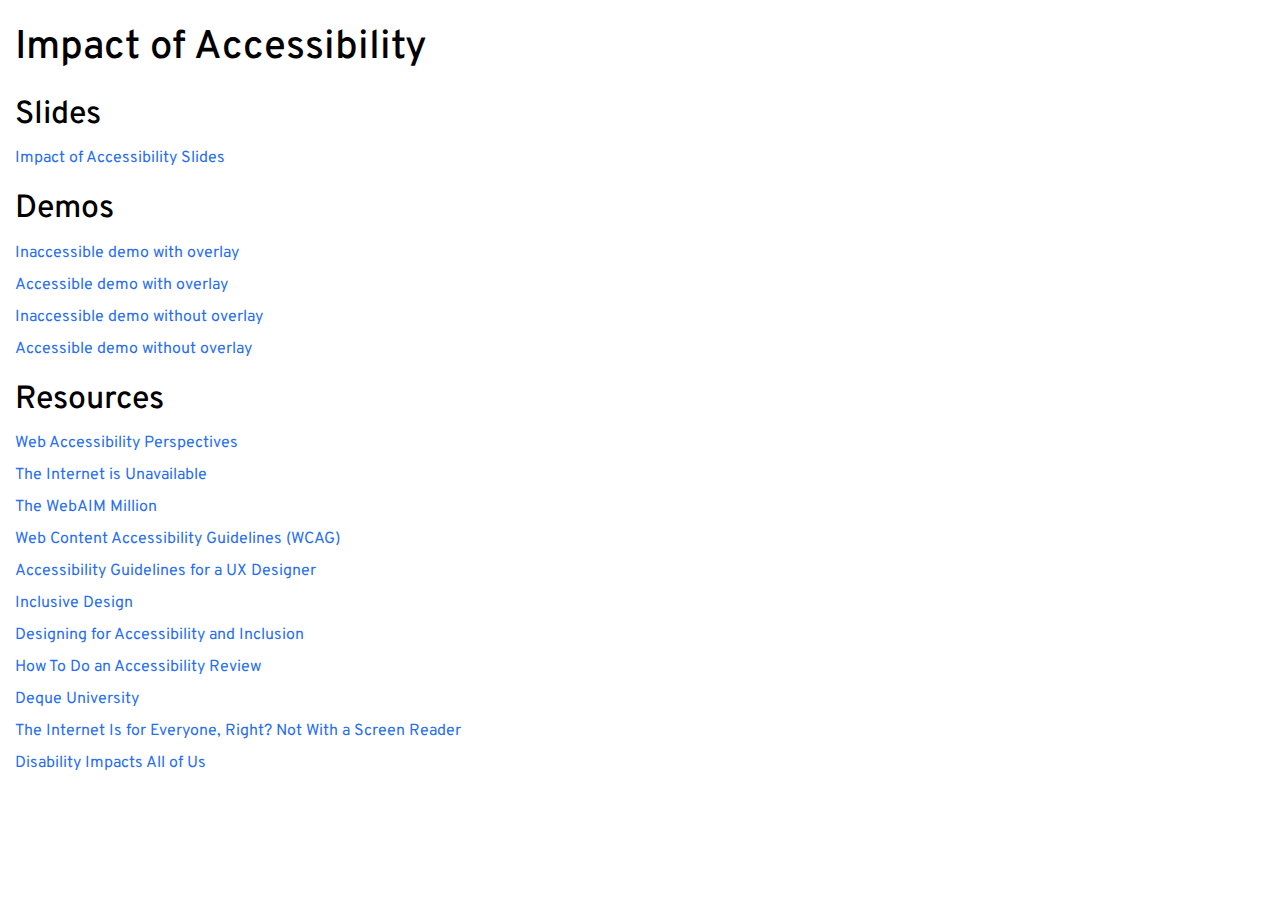
==== index.html @ 9ec4e718 "ioa" ====
<!DOCTYPE html>
<html lang="en">
  <head>
    <meta charset="utf-8">
    <meta name="viewport" content="width=device-width, initial-scale=1, shrink-to-fit=no">

    <title>Impact of Accessibility</title>

    <link href="favicon.ico" rel="icon" type="image/x-icon">

    <link href="https://fonts.googleapis.com/css?family=Overpass&display=swap" rel="stylesheet">

    <link rel="stylesheet" href="https://stackpath.bootstrapcdn.com/bootstrap/4.4.1/css/bootstrap.min.css" integrity="sha384-Vkoo8x4CGsO3+Hhxv8T/Q5PaXtkKtu6ug5TOeNV6gBiFeWPGFN9MuhOf23Q9Ifjh" crossorigin="anonymous">

    <link href="global.css" rel="stylesheet">
  </head>
  <body>
    <div class="container-fluid">
      <div class="row">
        <div class="col">
          <h1 class="my-4">Impact of Accessibility</h1>
        </div>
      </div>
      <div class="row">
        <div class="col">
          <h2>Slides</h2>
          <ul class="nav d-inline-flex flex-column mb-3">
            <li class="nav-item">
              <a class="nav-link" href="https://docs.google.com/presentation/d/14-bdHB-QcIBa9Yi2krErp9mPvrsLl4qOm0Rd4QKn5nc/edit?usp=sharing">
                Impact of Accessibility Slides
              </a>
            </li>
          </ul>
          <h2>Demos</h2>
          <ul class="nav d-inline-flex flex-column mb-3">
            <li class="nav-item">
              <a class="nav-link" href="inaccessible-demo-overlay.html">
                Inaccessible demo with overlay
              </a>
            </li>
            <li class="nav-item">
              <a class="nav-link" href="accessible-demo-overlay.html">
                Accessible demo with overlay
              </a>
            </li>
            <li class="nav-item">
              <a class="nav-link" href="inaccessible-demo.html">
                Inaccessible demo without overlay
              </a>
            </li>
            <li class="nav-item">
              <a class="nav-link" href="accessible-demo.html">
                Accessible demo without overlay
              </a>
            </li>
          </ul>
          <h2>Resources</h2>
          <ul class="nav d-inline-flex flex-column mb-3">
            <li class="nav-item">
              <a class="nav-link" href="https://www.w3.org/WAI/perspective-videos/">
                Web Accessibility Perspectives
              </a>
            </li>
            <li class="nav-item">
              <a class="nav-link" href="https://www.deque.com/blog/research-shows-internet-is-unavailable-to-blind-users/">
                The Internet is Unavailable
              </a>
            </li>
            <li class="nav-item">
              <a class="nav-link" href="https://webaim.org/projects/million/">
                The WebAIM Million
              </a>
            </li>
            <li class="nav-item">
              <a class="nav-link" href="https://www.w3.org/WAI/standards-guidelines/wcag/">
                Web Content Accessibility Guidelines (WCAG)
              </a>
            </li>
            <li class="nav-item">
              <a class="nav-link" href="https://uxdesign.cc/accessibility-guidelines-for-a-ux-designer-c3ba775539be">
                Accessibility Guidelines for a UX Designer
              </a>
            </li>
            <li class="nav-item">
              <a class="nav-link" href="https://www.microsoft.com/design/inclusive/">
                Inclusive Design
              </a>
            </li>
            <li class="nav-item">
              <a class="nav-link" href="https://www.smashingmagazine.com/2018/04/designing-accessibility-inclusion/">
                Designing for Accessibility and Inclusion
              </a>
            </li>
            <li class="nav-item">
              <a class="nav-link" href="https://developers.google.com/web/fundamentals/accessibility/how-to-review">
                How To Do an Accessibility Review
              </a>
            </li>
            <li class="nav-item">
              <a class="nav-link" href="https://dequeuniversity.com/curriculum/packages/full">
                Deque University
              </a>
            </li>
            <li class="nav-item">
              <a class="nav-link" href="https://www.wired.com/story/web-accessibility-blind-users-dominos/">
                The Internet Is for Everyone, Right? Not With a Screen Reader
              </a>
            </li>
            <li class="nav-item">
              <a class="nav-link" href="https://www.cdc.gov/ncbddd/disabilityandhealth/infographic-disability-impacts-all.html">
                Disability Impacts All of Us
              </a>
            </li>
          </ul>
        </div>
      </div>
    </div>
  </body>
</html>
---- global.css ----
:root {
  --font-color-primary: #000000;
  --accent-color-primary: #276EF1;
  --accent-color-primary-hover: #263139;
  --font-family-default: 'Overpass', sans-serif;
  --font-size-body: 1rem;
  --font-weight-regular: 400;
}

*
{
  font-family: var(--font-family-default);
  font-size: var(--font-size-body);
  font-weight: var(--font-weight-regular);
  color: var(--font-color-primary);
}

.nav-link
{
  padding: .25rem 0;
  color: var(--accent-color-primary);
}

.nav-link:hover
{
  color: var(--accent-color-primary);
  text-decoration: underline;
}
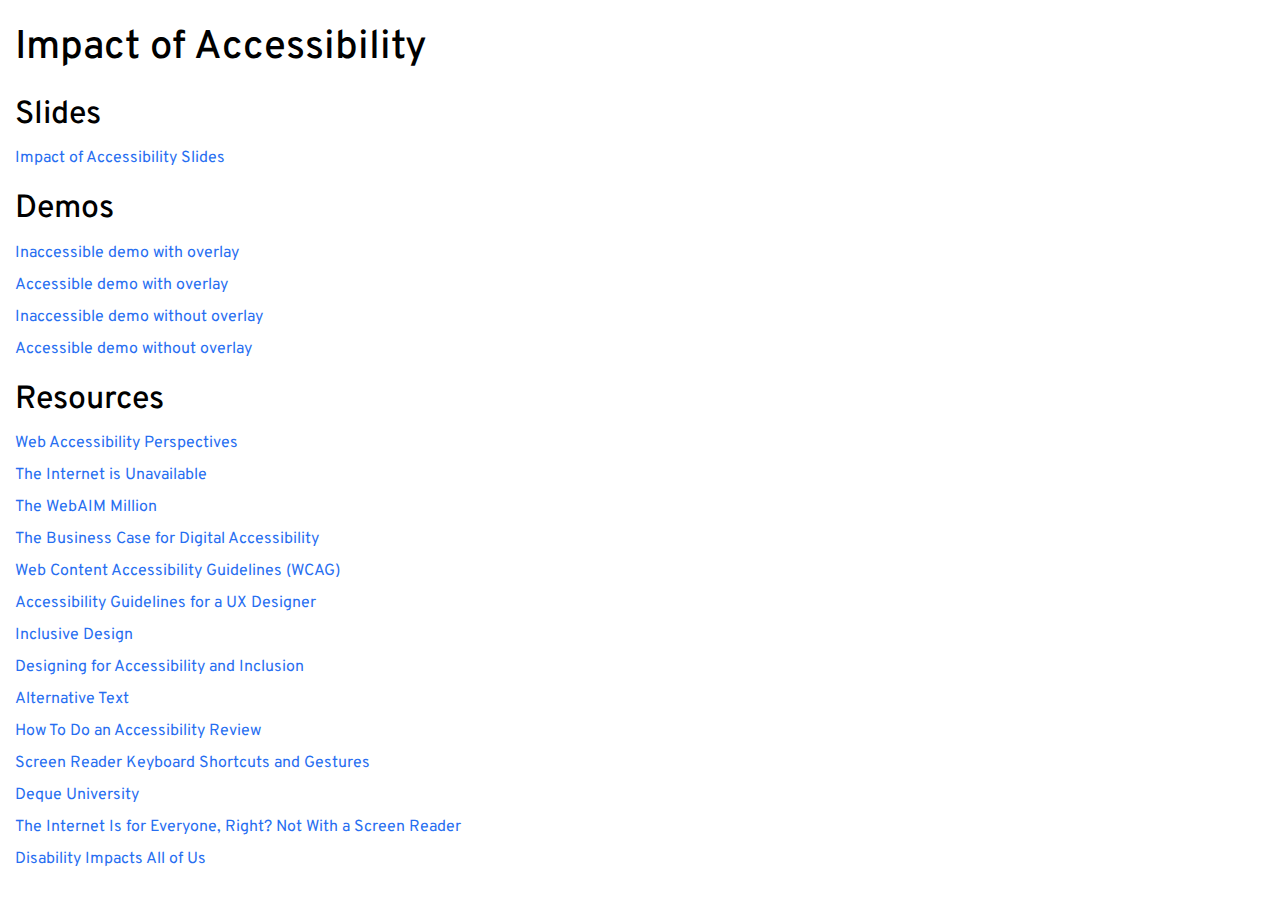
==== commit ce69cd43: "updated demos, added resources" ====
--- a/index.html
+++ b/index.html
@@ -72,6 +72,11 @@
               </a>
             </li>
             <li class="nav-item">
+              <a class="nav-link" href="https://www.w3.org/WAI/business-case/">
+                The Business Case for Digital Accessibility
+              </a>
+            </li>
+            <li class="nav-item">
               <a class="nav-link" href="https://www.w3.org/WAI/standards-guidelines/wcag/">
                 Web Content Accessibility Guidelines (WCAG)
               </a>
@@ -92,8 +97,18 @@
               </a>
             </li>
             <li class="nav-item">
+              <a class="nav-link" href="https://webaim.org/techniques/alttext/">
+                Alternative Text
+              </a>
+            </li>
+            <li class="nav-item">
               <a class="nav-link" href="https://developers.google.com/web/fundamentals/accessibility/how-to-review">
                 How To Do an Accessibility Review
+              </a>
+            </li>
+            <li class="nav-item">
+              <a class="nav-link" href="https://dequeuniversity.com/screenreaders/">
+                Screen Reader Keyboard Shortcuts and Gestures
               </a>
             </li>
             <li class="nav-item">
--- a/global.css
+++ b/global.css
@@ -25,4 +25,9 @@
 {
   color: var(--accent-color-primary);
   text-decoration: underline;
+}
+
+.wrapper
+{
+  max-width: 500px;
 }